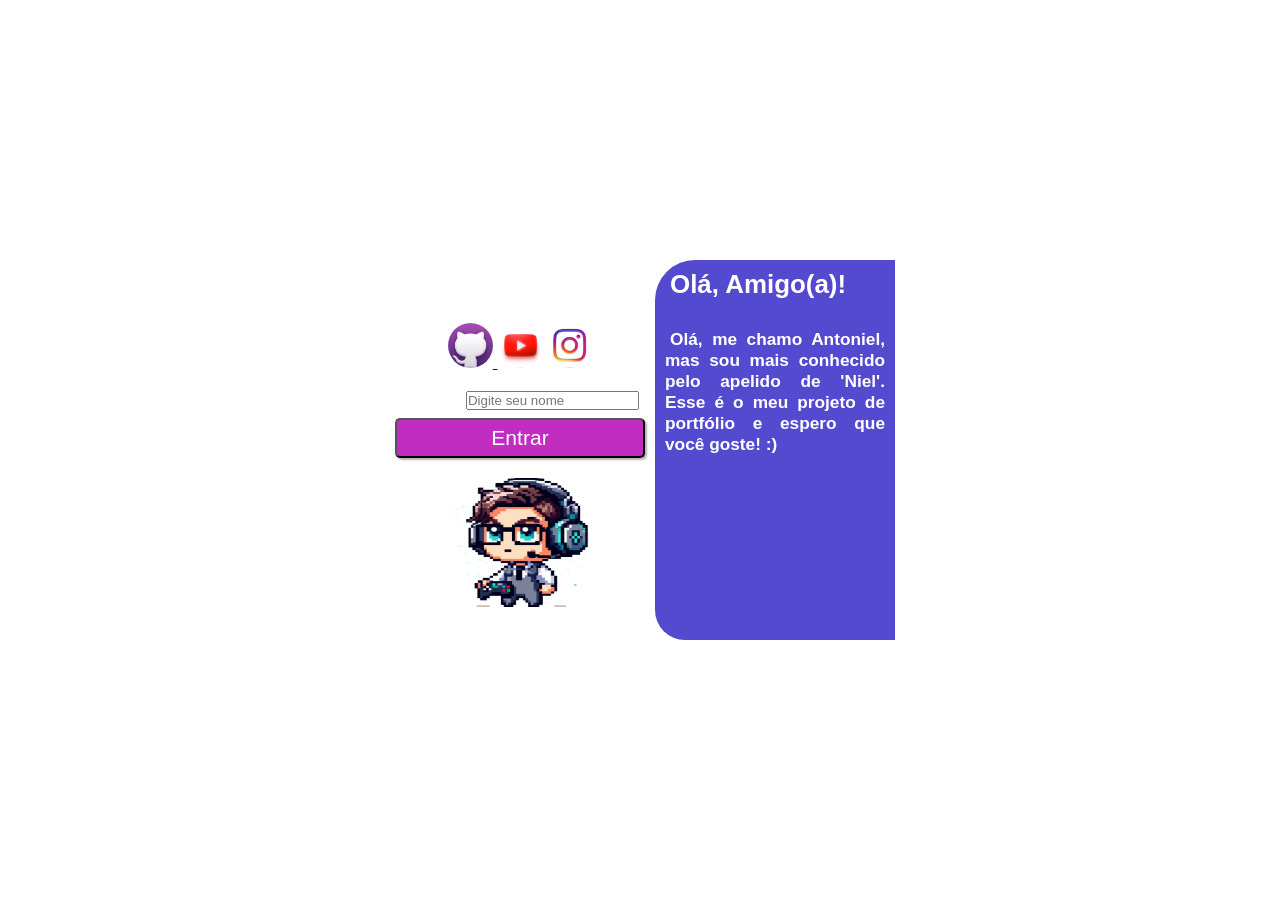
==== index.html @ 5cd90d24 "Atualização 1.0.0 Primeira atualização." ====
<!DOCTYPE html>
<html lang="pt-BR">
<head>
    <meta charset="UTF-8">
    <meta name="viewport" content="width=device-width, initial-scale=1.0">
    <title>Niel</title>
    <link rel="stylesheet" href="style/style.css">
    <link rel="shortcut icon" href="icon/pasta-icone.ico" type="image/x-icon">
</head>
<body>
    <!-- <div id="audio-container">
        <audio src="media/Mood (Lofi).mp3" controls></audio>
    </div> -->

    <video src="media/wallpaper.mp4" id="background-video" autoplay muted loop></video>
    <main>
        <section class="bloco_principal">
            <h1 id="titulo">Entrar Update</h1>
            <div id="icones">
                <a href="https://github.com/niels2dev" id="git" target="_blank">
                    <img src="icon/github_150.png" alt="github">
                </a>

                <a href="https://www.youtube.com/@NielS2l" id="youtube" target="_blank"><img src="icon/youtube_150.png" alt="youtube"></a>

                <a href="https://www.instagram.com/niels2_oficial/" target="_blank"><img src="icon/Instagram_150.png" id="instagram" alt="instagram"></a>
            </div>
            <label for="ilogin">Usuário:</label>
            <input type="text" id="ilogin" placeholder="Digite seu nome" autocomplete="off">
            <br id="quebra">

            <input type="button" value="Entrar" id="botao" onclick="EntrarLogin()">

            <a href="https://www.youtube.com/@NielS2l" target="_blank"><img src="icon/nielzinho.png" id="niel" alt="niel"></a>
        </section>

        <section class="bloco_secundario">
            <h1>Olá, Amigo(a)!</h1>
            <p>Olá, me chamo Antoniel, mas sou mais conhecido pelo apelido de 'Niel'. Esse é o meu projeto de portfólio e espero que você goste! :)</p>
        </section>
    </main>
    <script src="scripts/script.js"></script>
</body>
</html>
---- style/style.css ----
@charset "UTF-8";

@font-face {
    font-family: 'font-externa_01';
    src: url("fonts/VCR_OSD_MONO_1.001.ttf") format('truetype');
}

:root{
    --fonte-niel: font-externa_01;
}

*{
    padding: 0px;
    margin: 0px;
}

body {
    width: 100%;
    height: 100vh;

    display: flex;
    justify-content: center;
    align-items: center;
    position: relative;
}

main {
    height: 400px;
    width: 600px;

    display: flex;
    flex-flow: row nowrap;
    justify-content: center;

    /* border: 3px dashed greenyellow; */
    margin: 20px;
    border-radius: 30px;

    backdrop-filter: blur(10px);
    font-family: var(--fonte-niel);
    color: white;
    font-size: 1.2em;
    transition: width 1s, height 1s;
}

main h1{
    margin-bottom: 20px;
}

#background-video {
    position: absolute; /* Posiciona o vídeo no fundo */
    top: 0;
    left: 0;
    width: 100%;
    height: 100%;
    object-fit: cover; /* Faz o vídeo cobrir toda a tela sem distorcer */
    z-index: -1; /* Coloca o vídeo atrás de todo o conteúdo */
}


.bloco_principal{
    padding: 10px;
    /* border: 2px dashed red; */
    margin: 10px 0px;
    flex: 0 1 250px;
    position: relative;
}

.bloco_principal h1{
    text-align: center;
}


.bloco_secundario{
    padding: 10px;
    margin: 10px 0px;
    flex: 0 1 220px ;
    text-align: justify;
    text-indent: 5px;
    border-radius: 40px 0px 0px 30px;

    font-family: Arial, Helvetica, sans-serif;
    color: white;
    font-weight: bolder;
    font-size: 0.9em;
    background-color: #534acf;

    transition: background-color 0.4s;
    
}

/* Definição da animação */
@keyframes mudaCor {
    0% { background-color: #4A8CF0; }
    20% { background-color: #724AF0; }
    40% { background-color: #4A57F0; }
    60% { background-color: #4AC1F0 }
    80% { background-color: #BB75F0; }
    90% { background-color: #939BF5; }
    100% { background-color: #4A8CF0; }

    /* 
    O @keyframes serve para criar animações personalizadas no CSS. Ele define como um elemento deve mudar ao longo do tempo.

    Basicamente, você cria uma animação e define os estágios da transformação usando porcentagens (%). 

    0% → No começo da animação, a cor será verde.
    50% → No meio da animação, a cor será azul.
    100% → No final da animação, a cor será amarela
*/
}

.bloco_secundario:hover {
    animation: mudaCor 12s linear infinite;

    /* 
    Vamos quebrar essa parte para entender cada detalhe:

    animation: → Ativa uma animação no CSS.
    mudaCor → Nome da animação (o mesmo nome que definimos no @keyframes).
    1.5s → Duração da animação (1.5 segundos para percorrer todas as cores).
    linear → Controla a velocidade da animação.
    linear → Mantém a transição de cor constante (sem acelerar ou desacelerar).
    ease → Começa devagar e acelera no meio.
    ease-in → Começa devagar e acelera até o fim.
    ease-out → Começa rápido e desacelera no final.
    ease-in-out → Começa devagar, acelera no meio e desacelera no final.
    infinite → Faz a animação repetir para sempre enquanto o mouse estiver sobre o elemento. 
    */
}




.bloco_secundario h1 {
    padding-bottom: 10px;
}

#icones {
    margin: 5px 0px 15px 0px;
    text-align: center;   
}

#icones img{
    width: 45px;
    text-align: center;
    border-radius: 50%;
    transition: transform 0.3s ease-in-out;
}

#icones img:hover {
    transform: scale(1.1);  /* Aumenta ligeiramente os ícones ao passar o mouse */
    box-shadow: 2px 2px 2px rgb(6, 216, 6);
}

#icones img:active {
    box-shadow: 2px 2px 2px red;
}

#botao {
    margin-top: 8px;
    background-color: rgb(192, 45, 192);
    box-shadow: 2px 2px 2px rgba(0, 0, 0, 0.295);
    height: 40px;
    color: white;
    border-radius: 5px;
    font-size: 1.1em;
    width: 100%;
}

#botao:hover {
    cursor: pointer;
    transform: translate(-1px, -1px);
    background-color: rgb(240, 18, 240);
    font-weight: bolder;
    transition: transform 0.4s, background-color 0.4s, font-weight 0.4s;
}

#niel{
    padding-top: 5px;
    width: 70%;
    height: 40%;
    padding-left: 40px;
    transition: width 0.4s, height 0.4s, padding-left 0.4s;
}

#niel:hover{
    cursor: pointer;
    width: 80%;
    height: 50%;
    padding-left: 30px;
    
}


#audio-container {
    position: fixed; /* Fixa o player no topo */
    top: 0;
    border: 2px dashed red;
    left: 50%;
    transform: translateX(-50%); /* Centraliza o player */
    z-index: 10; /* Garante que fique acima de outros elementos */
    padding: 10px;
    width: 100%;
    background: rgba(0, 0, 0, 0.5); /* Coloca um fundo semi-transparente */
    box-shadow: 0px 4px 6px rgba(0, 0, 0, 0.3);
    border-radius: 5px;
    text-align: center;
    /* update */
}

@media screen and (max-width: 520px) {
    .bloco_principal {
        transition: width 1s, height 1s;
    }
    .bloco_secundario {
        display: none;
        transition: display 0.3s ease; /* Aqui não funciona diretamente, mas pode ser útil em alguns casos com manipulação JS */
        

    }

    main {
        height: 450px;
        width: 400px;
        transition: width 1s, height 1s; /* A transição das dimensões */

    
        /* border: 3px dashed greenyellow; */
        margin: 20px;
        border-radius: 30px;
    
        backdrop-filter: blur(10px);
        font-family: var(--fonte-niel);
        color: white;
        font-size: 1.2em;
    }

}
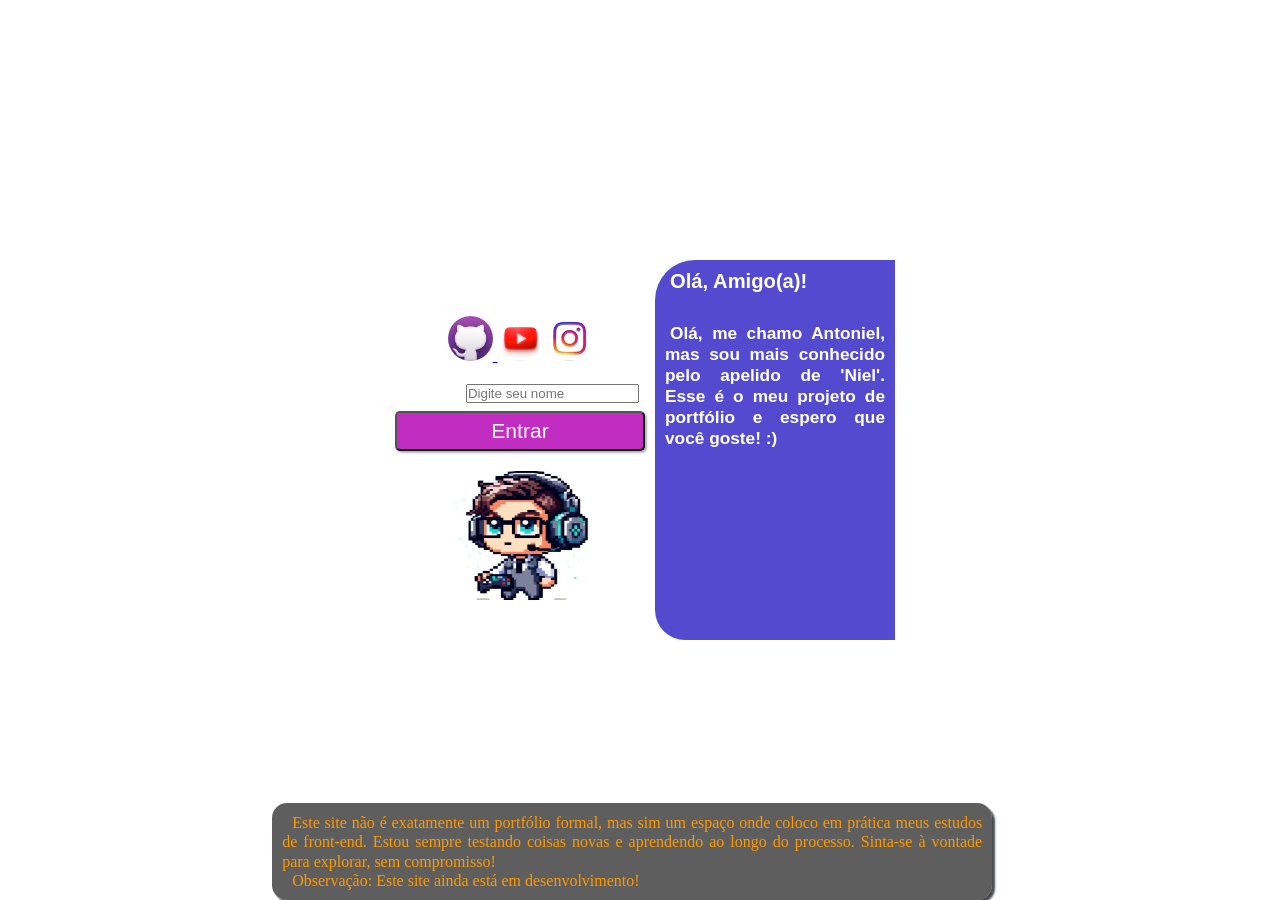
==== commit 99ffe98d: "Atualização 1.0.1 Minha primeira atualização" ====
--- a/index.html
+++ b/index.html
@@ -12,33 +12,36 @@
         <audio src="media/Mood (Lofi).mp3" controls></audio>
     </div> -->
 
-    <video src="media/wallpaper.mp4" id="background-video" autoplay muted loop></video>
-    <main>
-        <section class="bloco_principal">
-            <h1 id="titulo">Entrar Update</h1>
-            <div id="icones">
-                <a href="https://github.com/niels2dev" id="git" target="_blank">
-                    <img src="icon/github_150.png" alt="github">
-                </a>
-
-                <a href="https://www.youtube.com/@NielS2l" id="youtube" target="_blank"><img src="icon/youtube_150.png" alt="youtube"></a>
-
-                <a href="https://www.instagram.com/niels2_oficial/" target="_blank"><img src="icon/Instagram_150.png" id="instagram" alt="instagram"></a>
-            </div>
-            <label for="ilogin">Usuário:</label>
-            <input type="text" id="ilogin" placeholder="Digite seu nome" autocomplete="off">
-            <br id="quebra">
-
-            <input type="button" value="Entrar" id="botao" onclick="EntrarLogin()">
-
-            <a href="https://www.youtube.com/@NielS2l" target="_blank"><img src="icon/nielzinho.png" id="niel" alt="niel"></a>
-        </section>
-
-        <section class="bloco_secundario">
-            <h1>Olá, Amigo(a)!</h1>
-            <p>Olá, me chamo Antoniel, mas sou mais conhecido pelo apelido de 'Niel'. Esse é o meu projeto de portfólio e espero que você goste! :)</p>
-        </section>
-    </main>
+    <section id="section_principal">
+        <video src="media/wallpaper.mp4" id="background-video" autoplay muted loop></video>
+        <main>
+            <section class="bloco_principal">
+                <h1 id="titulo">Entrar Update</h1>
+                <div id="icones">
+                    <a href="https://github.com/niels2dev" id="git" target="_blank">
+                        <img src="icon/github_150.png" alt="github">
+                    </a>
+                    <a href="https://www.youtube.com/@NielS2l" id="youtube" target="_blank"><img src="icon/youtube_150.png" alt="youtube"></a>
+                    <a href="https://www.instagram.com/niels2_oficial/" target="_blank"><img src="icon/Instagram_150.png" id="instagram" alt="instagram"></a>
+                </div>
+                <label for="ilogin">Usuário:</label>
+                <input type="text" id="ilogin" placeholder="Digite seu nome" autocomplete="off">
+                <br id="quebra">
+                <input type="button" value="Entrar" id="botao" onclick="EntrarLogin()">
+                <a href="https://www.youtube.com/@NielS2l" target="_blank"><img src="icon/nielzinho.png" id="niel" alt="niel"></a>
+            </section>
+            <section class="bloco_secundario">
+                <h1>Olá, Amigo(a)!</h1>
+                <p>Olá, me chamo Antoniel, mas sou mais conhecido pelo apelido de 'Niel'. Esse é o meu projeto de portfólio e espero que você goste! :)</p>
+            </section>
+        </main>
+    </section>
+    <footer>
+        <div id="rodape">
+            <p>Este site não é exatamente um portfólio formal, mas sim um espaço onde coloco em prática meus estudos de front-end. Estou sempre testando coisas novas e aprendendo ao longo do processo. Sinta-se à vontade para explorar, sem compromisso!</p>
+            <p>Observação: Este site ainda está em desenvolvimento!</p>
+        </div>
+    </footer>
     <script src="scripts/script.js"></script>
 </body>
 </html>
--- a/style/style.css
+++ b/style/style.css
@@ -5,6 +5,8 @@
     src: url("fonts/VCR_OSD_MONO_1.001.ttf") format('truetype');
 }
 
+@import url('https://fonts.googleapis.com/css2?family=Montserrat:ital,wght@0,100..900;1,100..900&display=swap');
+
 :root{
     --fonte-niel: font-externa_01;
 }
@@ -15,6 +17,13 @@
 }
 
 body {
+    width: 100%;
+    height: 100vh;
+
+
+}
+
+#section_principal{
     width: 100%;
     height: 100vh;
 
@@ -22,7 +31,57 @@
     justify-content: center;
     align-items: center;
     position: relative;
-}
+
+}
+
+
+
+
+footer{
+    color: red;
+    position: absolute;
+    bottom: 0;
+
+    width: 98vw;
+    text-align: justify;
+
+    z-index: 1;
+
+    display: flex;
+    justify-content: center;
+    align-items: center;
+
+    margin: 0px 0px 0px 5px;
+    
+}
+
+footer p {
+    color: rgb(255, 153, 0);
+    text-indent: 10px;
+    font-size: 1em;
+    line-height: 1.2;
+    font-family: Cambria, Cochin, Georgia, Times, 'Times New Roman', serif;
+
+}
+
+#rodape{
+    max-width: 700px;
+    padding: 10px;
+
+    border-radius: 15px;
+    background-color: rgba(19, 18, 18, 0.678);
+    box-shadow: 3px 3px 2px rgba(35, 38, 44, 0.829);
+
+    transition: background-color 1s;
+
+
+}
+
+#rodape:hover{
+    background-color: rgba(113, 16, 224, 0.527);
+    transition: background-color 1s;
+}
+
 
 main {
     height: 400px;
@@ -85,7 +144,8 @@
     font-size: 0.9em;
     background-color: #534acf;
 
-    transition: background-color 0.4s;
+    transition: background-color 0.4s, transform 0.6s;
+
     
 }
 
@@ -111,6 +171,7 @@
 }
 
 .bloco_secundario:hover {
+    transform: translate(-6px, -6px);
     animation: mudaCor 12s linear infinite;
 
     /* 
@@ -149,7 +210,7 @@
 }
 
 #icones img:hover {
-    transform: scale(1.1);  /* Aumenta ligeiramente os ícones ao passar o mouse */
+    transform: scale(1.2) translate(-4px, -4px);  /* Aumenta ligeiramente os ícones ao passar o mouse */
     box-shadow: 2px 2px 2px rgb(6, 216, 6);
 }
 
@@ -225,7 +286,7 @@
         width: 400px;
         transition: width 1s, height 1s; /* A transição das dimensões */
 
-    
+        transform: translateY(-50px);
         /* border: 3px dashed greenyellow; */
         margin: 20px;
         border-radius: 30px;
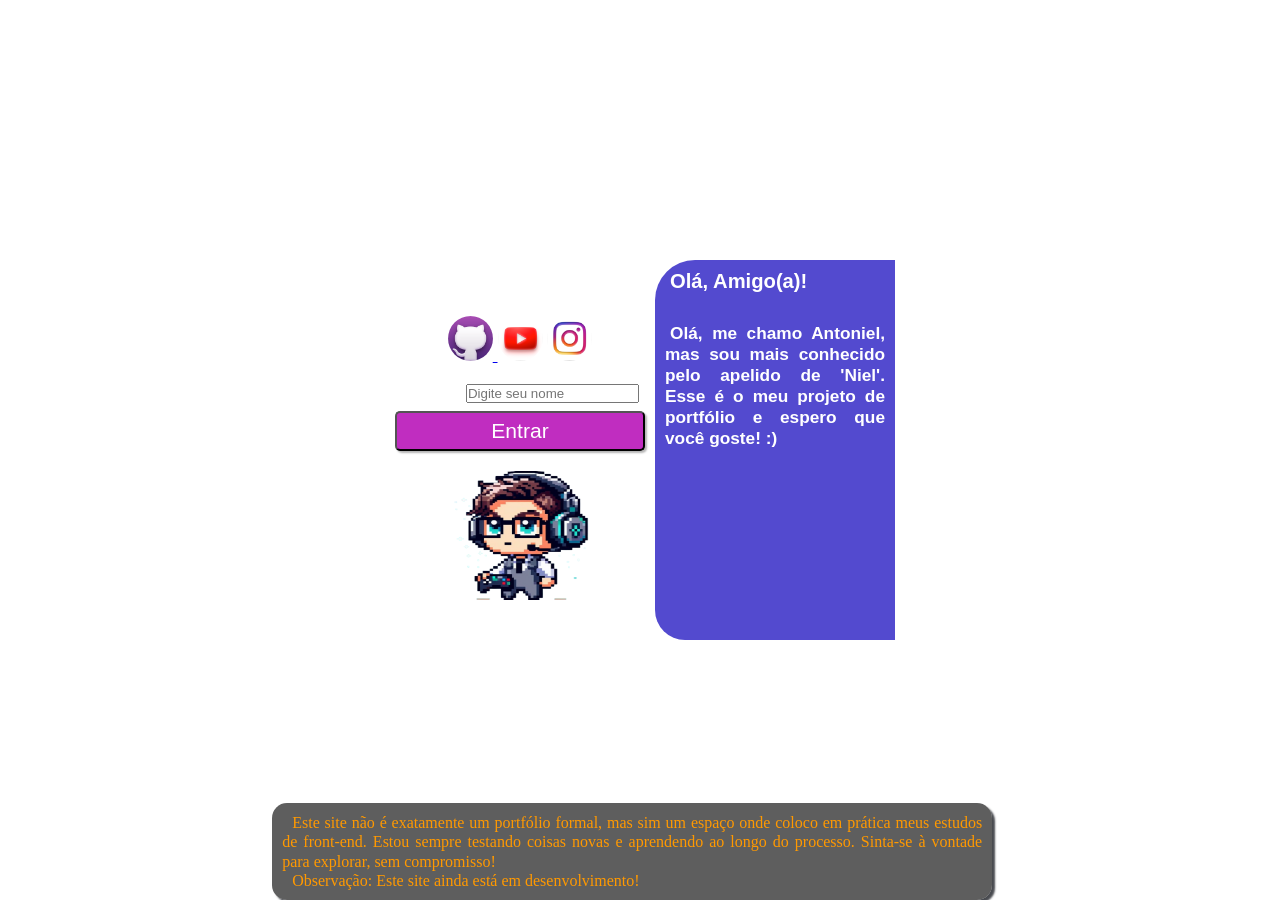
==== commit adee9618: "Atualização 1.0.3 Terceira atualização" ====
--- a/index.html
+++ b/index.html
@@ -4,6 +4,24 @@
     <meta charset="UTF-8">
     <meta name="viewport" content="width=device-width, initial-scale=1.0">
     <title>Niel</title>
+
+    <!-- Open Graph meta tags -->
+    
+    <!-- Título do site que aparecerá no preview -->
+    <meta property="og:title" content="NielS2 - Meu Portfólio">
+    
+    <!-- Descrição curta que aparecerá no preview -->
+    <meta property="og:description" content="NielS2- Este é o meu projeto de portfólio!">
+    
+    <!-- URL da imagem que será exibida no preview (precisa ser uma URL pública) -->
+    <meta property="og:image" content="https://img.odcdn.com.br/cdn-cgi/image/width=1200,height=1200,fit=cover/wp-content/uploads/2021/07/Lua.jpg">
+    
+    <!-- URL do site que será compartilhada -->
+    <meta property="og:url" content="https://niels2dev.github.io/portfolio/">
+    
+    <!-- Tipo de conteúdo (neste caso, um site) -->
+    <meta property="og:type" content="website">
+
     <link rel="stylesheet" href="style/style.css">
     <link rel="shortcut icon" href="icon/pasta-icone.ico" type="image/x-icon">
 </head>
@@ -44,4 +62,4 @@
     </footer>
     <script src="scripts/script.js"></script>
 </body>
-</html>+</html>
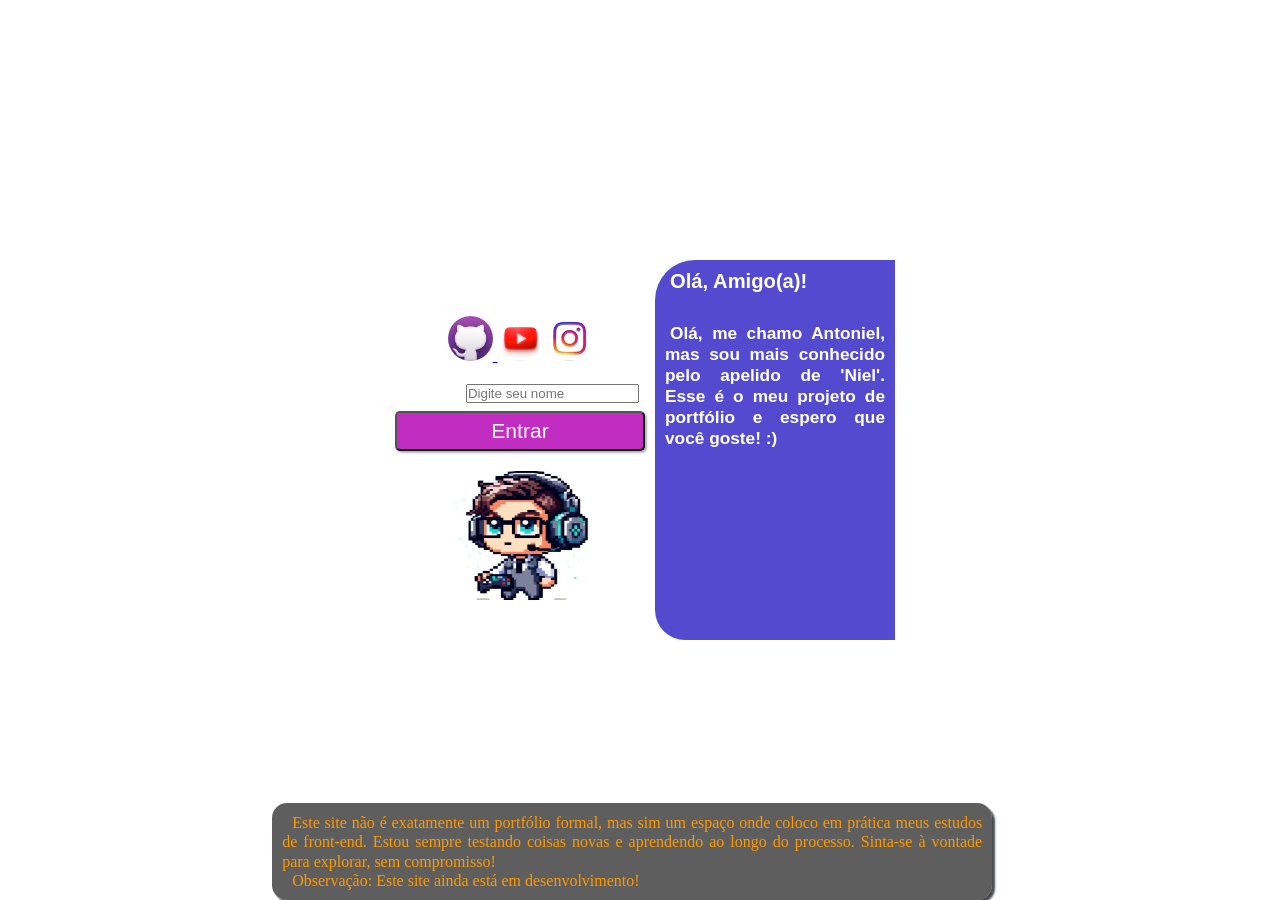
==== commit b46edab7: "Atualização 1.0.4 Quarta atualização." ====
--- a/index.html
+++ b/index.html
@@ -14,7 +14,7 @@
     <meta property="og:description" content="NielS2- Este é o meu projeto de portfólio!">
     
     <!-- URL da imagem que será exibida no preview (precisa ser uma URL pública) -->
-    <meta property="og:image" content="https://img.odcdn.com.br/cdn-cgi/image/width=1200,height=1200,fit=cover/wp-content/uploads/2021/07/Lua.jpg">
+    <meta property="og:image" content="https://i.ibb.co/Mxmb0qD3/NielS2.png">
     
     <!-- URL do site que será compartilhada -->
     <meta property="og:url" content="https://niels2dev.github.io/portfolio/">
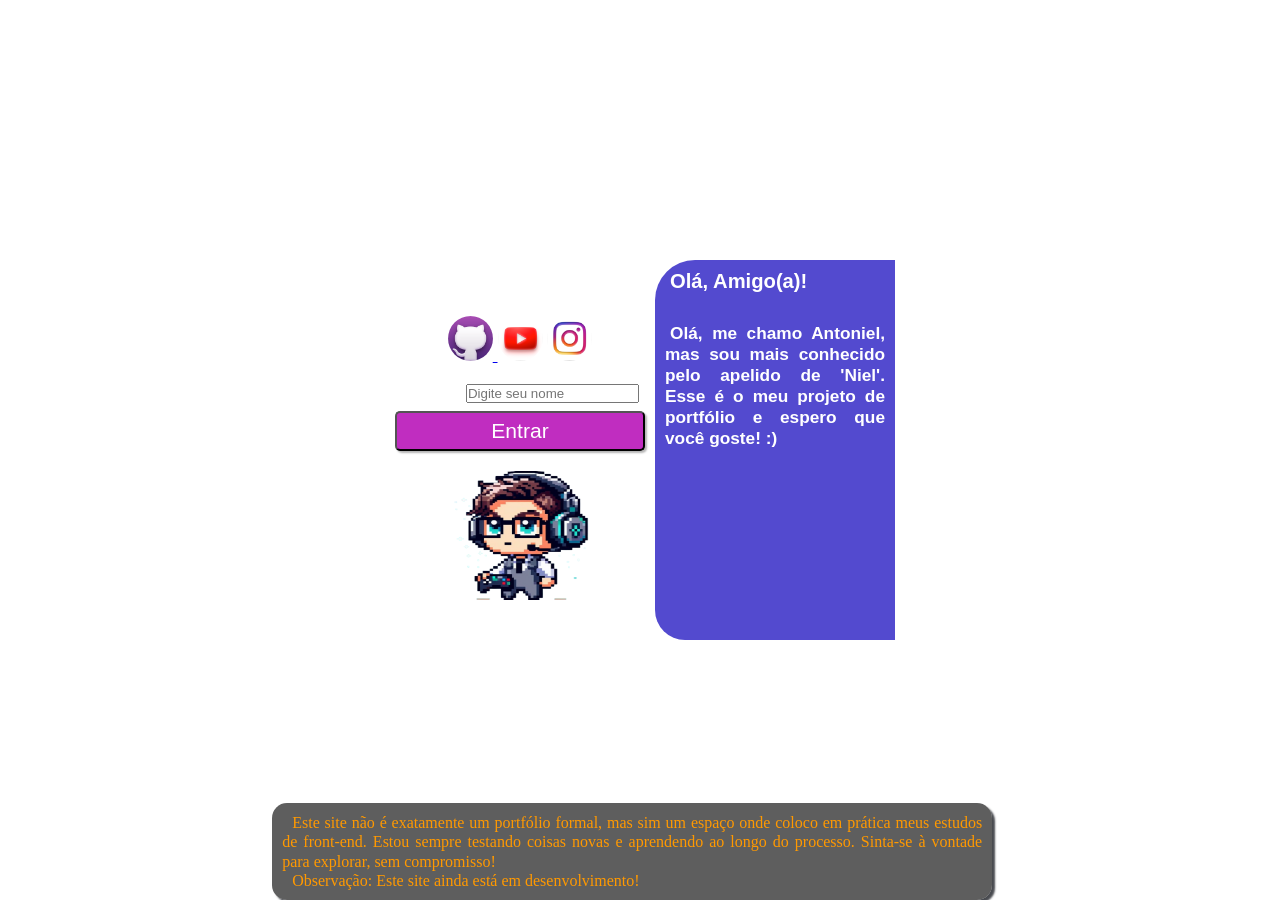
==== commit 6bcb633c: "alização 1.0.5 Quinta atualização" ====
--- a/index.html
+++ b/index.html
@@ -14,7 +14,7 @@
     <meta property="og:description" content="NielS2- Este é o meu projeto de portfólio!">
     
     <!-- URL da imagem que será exibida no preview (precisa ser uma URL pública) -->
-    <meta property="og:image" content="https://i.ibb.co/Mxmb0qD3/NielS2.png">
+    <meta property="og:image" content="https://i.postimg.cc/GpSzGrdy/NielS2.jpg">
     
     <!-- URL do site que será compartilhada -->
     <meta property="og:url" content="https://niels2dev.github.io/portfolio/">
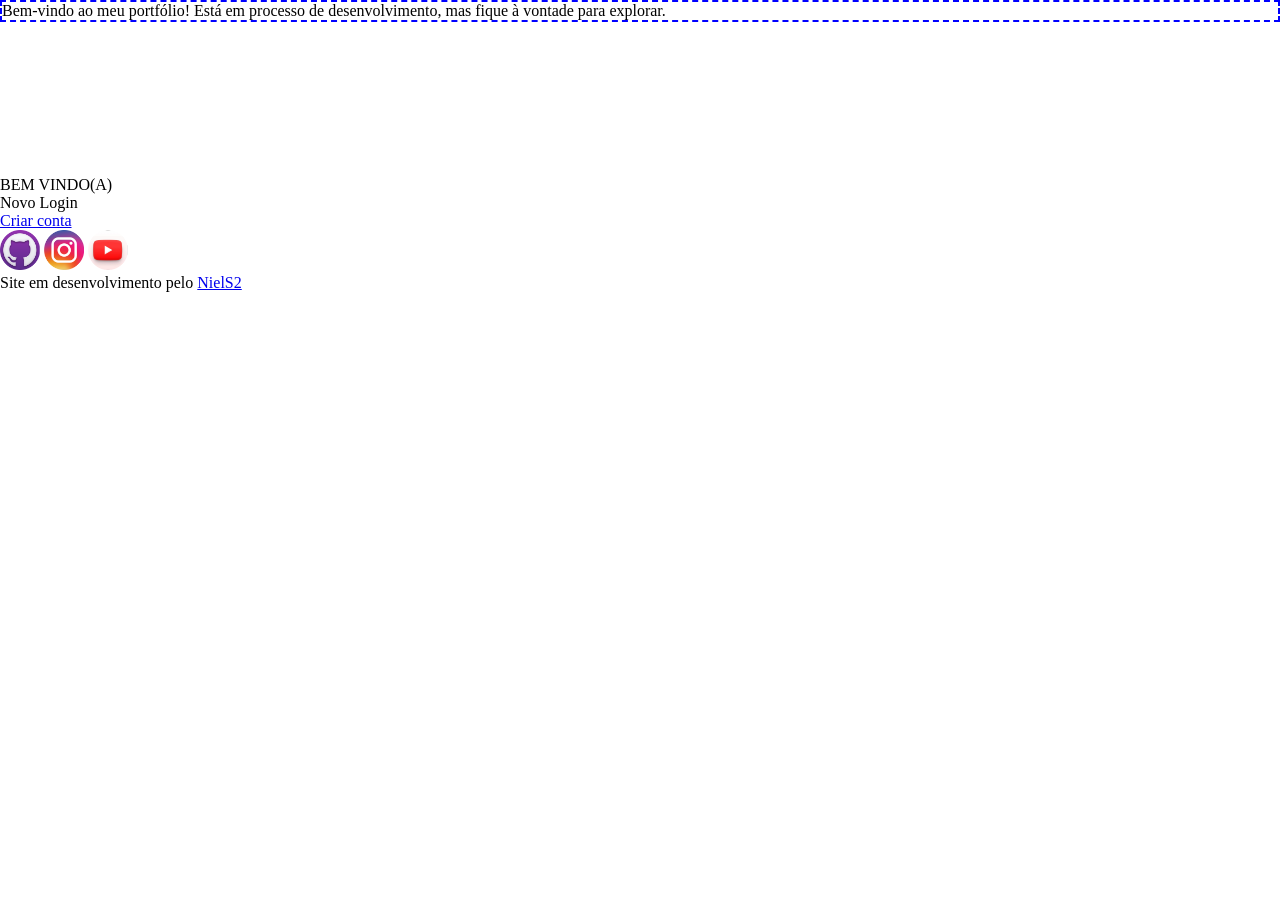
==== commit edfcacfe: "Initial commit" ====
--- a/index.html
+++ b/index.html
@@ -3,63 +3,44 @@
 <head>
     <meta charset="UTF-8">
     <meta name="viewport" content="width=device-width, initial-scale=1.0">
-    <title>Niel</title>
-
-    <!-- Open Graph meta tags -->
-    
-    <!-- Título do site que aparecerá no preview -->
-    <meta property="og:title" content="NielS2 - Meu Portfólio">
-    
-    <!-- Descrição curta que aparecerá no preview -->
-    <meta property="og:description" content="NielS2- Este é o meu projeto de portfólio!">
-    
-    <!-- URL da imagem que será exibida no preview (precisa ser uma URL pública) -->
-    <meta property="og:image" content="https://i.postimg.cc/GpSzGrdy/NielS2.jpg">
-    
-    <!-- URL do site que será compartilhada -->
-    <meta property="og:url" content="https://niels2dev.github.io/portfolio/">
-    
-    <!-- Tipo de conteúdo (neste caso, um site) -->
-    <meta property="og:type" content="website">
-
-    <link rel="stylesheet" href="style/style.css">
-    <link rel="shortcut icon" href="icon/pasta-icone.ico" type="image/x-icon">
+    <title>Niel Portfolio</title>
+    <link rel="shortcut icon" href="./icon/Niel_Icon.ico" type="image/x-icon">
+    <link rel="stylesheet" href="css/style.css">
 </head>
 <body>
-    <!-- <div id="audio-container">
-        <audio src="media/Mood (Lofi).mp3" controls></audio>
-    </div> -->
+    <header>
+        <p>
+            Bem-vindo ao meu portfólio! Está em processo de desenvolvimento, mas fique à vontade para explorar.
+        </p>
+    </header>
 
-    <section id="section_principal">
-        <video src="media/wallpaper.mp4" id="background-video" autoplay muted loop></video>
-        <main>
-            <section class="bloco_principal">
-                <h1 id="titulo">Entrar Update</h1>
-                <div id="icones">
-                    <a href="https://github.com/niels2dev" id="git" target="_blank">
-                        <img src="icon/github_150.png" alt="github">
-                    </a>
-                    <a href="https://www.youtube.com/@NielS2l" id="youtube" target="_blank"><img src="icon/youtube_150.png" alt="youtube"></a>
-                    <a href="https://www.instagram.com/niels2_oficial/" target="_blank"><img src="icon/Instagram_150.png" id="instagram" alt="instagram"></a>
+    <main>
+        <video src="" id="video_wallpaper"></video> 
+
+        <section class="bloco_principal">
+
+            <div id="primeira_linha">
+                <p>BEM VINDO(A)</p>
+                <p>Novo Login</p>
+
+                <p id="new_login"><a href="#">Criar conta</a></p>
+
+                <div id="imagens">
+                    <img src="./pictures/git_150.png" alt="github">
+                    <img src="./pictures/instagram_150.png" alt="instagram">
+                    <img src="./pictures/youtube_150.png" alt="youtube">
                 </div>
-                <label for="ilogin">Usuário:</label>
-                <input type="text" id="ilogin" placeholder="Digite seu nome" autocomplete="off">
-                <br id="quebra">
-                <input type="button" value="Entrar" id="botao" onclick="EntrarLogin()">
-                <a href="https://www.youtube.com/@NielS2l" target="_blank"><img src="icon/nielzinho.png" id="niel" alt="niel"></a>
-            </section>
-            <section class="bloco_secundario">
-                <h1>Olá, Amigo(a)!</h1>
-                <p>Olá, me chamo Antoniel, mas sou mais conhecido pelo apelido de 'Niel'. Esse é o meu projeto de portfólio e espero que você goste! :)</p>
-            </section>
-        </main>
-    </section>
+            </div>
+
+
+        </section>
+    </main>
+
+
+
     <footer>
-        <div id="rodape">
-            <p>Este site não é exatamente um portfólio formal, mas sim um espaço onde coloco em prática meus estudos de front-end. Estou sempre testando coisas novas e aprendendo ao longo do processo. Sinta-se à vontade para explorar, sem compromisso!</p>
-            <p>Observação: Este site ainda está em desenvolvimento!</p>
-        </div>
+        <p>Site em desenvolvimento pelo <a href="https://github.com/niels2dev" target="_blank">NielS2</a></p>
     </footer>
-    <script src="scripts/script.js"></script>
+    
 </body>
-</html>
+</html>
--- a/css/style.css
+++ b/css/style.css
@@ -0,0 +1,19 @@
+@charset "UTF-8";
+
+@font-face {
+    font-family: 'nielfonte_01';
+    src: url();
+}
+
+* {
+    padding: 0px;
+    margin: 0px;
+}
+
+header > p {
+    border: 2px dashed blue;
+}
+
+#imagens img {
+    width: 40px;
+}
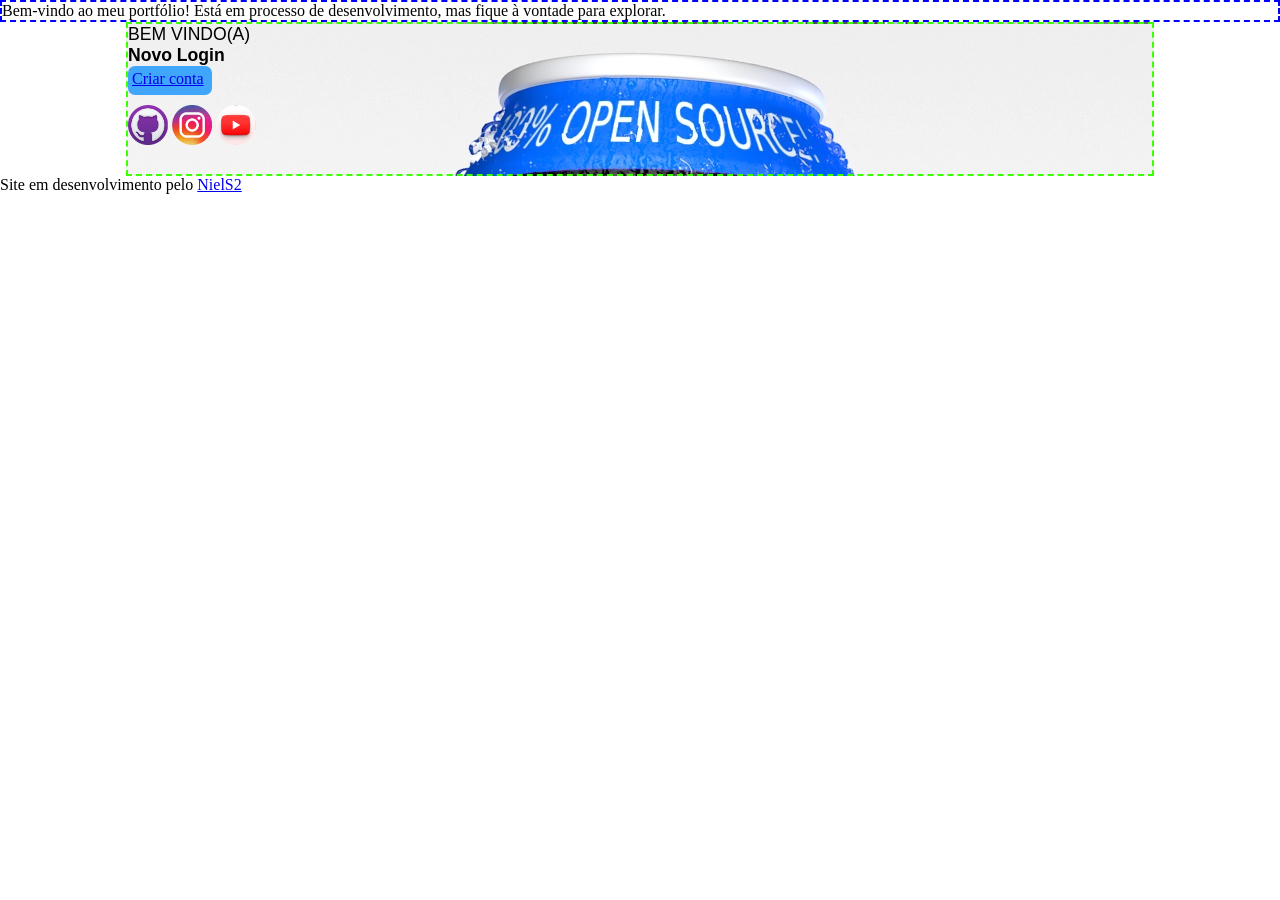
==== commit 75ce3ae7: "update" ====
--- a/index.html
+++ b/index.html
@@ -13,25 +13,28 @@
             Bem-vindo ao meu portfólio! Está em processo de desenvolvimento, mas fique à vontade para explorar.
         </p>
     </header>
-
+    
     <main>
-        <video src="" id="video_wallpaper"></video> 
+        <!-- <video src="" id="video_wallpaper"></video> -->
 
         <section class="bloco_principal">
 
-            <div id="primeira_linha">
-                <p>BEM VINDO(A)</p>
-                <p>Novo Login</p>
+            <div id="primeiro_bloco">
+                <p id="texto_01">BEM VINDO(A)</p>
+                <p id="texto_02">Novo Login</p>
 
                 <p id="new_login"><a href="#">Criar conta</a></p>
 
                 <div id="imagens">
-                    <img src="./pictures/git_150.png" alt="github">
-                    <img src="./pictures/instagram_150.png" alt="instagram">
-                    <img src="./pictures/youtube_150.png" alt="youtube">
+                    <img id="git" src="./pictures/git_150.png" alt="github">
+                    <img id="instagram" src="./pictures/instagram_150.png" alt="instagram">
+                    <img id="youtube" src="./pictures/youtube_150.png" alt="youtube">
                 </div>
             </div>
 
+            <div id="segundo_bloco">
+                
+            </div>
 
         </section>
     </main>
--- a/css/style.css
+++ b/css/style.css
@@ -14,6 +14,54 @@
     border: 2px dashed blue;
 }
 
+main{
+    display: flex;
+    justify-content: center;
+}
+
+.bloco_principal{
+    border: 2px dashed rgb(60, 255, 0);
+    width: 80vw;
+    height: 150px;
+    background-image: url(../pictures/106018.jpg);
+}
+
+#texto_01{
+    font-family: Arial, Helvetica, sans-serif;
+    font-size: 1.1em;
+}
+
+#texto_02{
+    font-family: Arial, Helvetica, sans-serif;
+    font-size: 1.1em;
+    font-weight: bolder;
+}
+
+#new_login{
+    background-color: rgba(0, 140, 255, 0.733);
+    width: 80px;
+    padding-top: 4px;
+    padding-left: 4px;
+    height: 25px;
+    border-radius: 7px;
+}
+
 #imagens img {
+    padding-top: 10px;
     width: 40px;
 }
+
+#git:hover{
+    box-shadow: 2px 3px 5px red;
+    transform: translate(-2px, -2px);
+}
+
+#instagram:hover{
+    box-shadow: 2px 3px 5px red;
+    transform: translate(-2px, -2px);
+}
+
+#youtube:hover{
+    box-shadow: 2px 3px 5px red;
+    transform: translate(-2px, -2px);
+}
